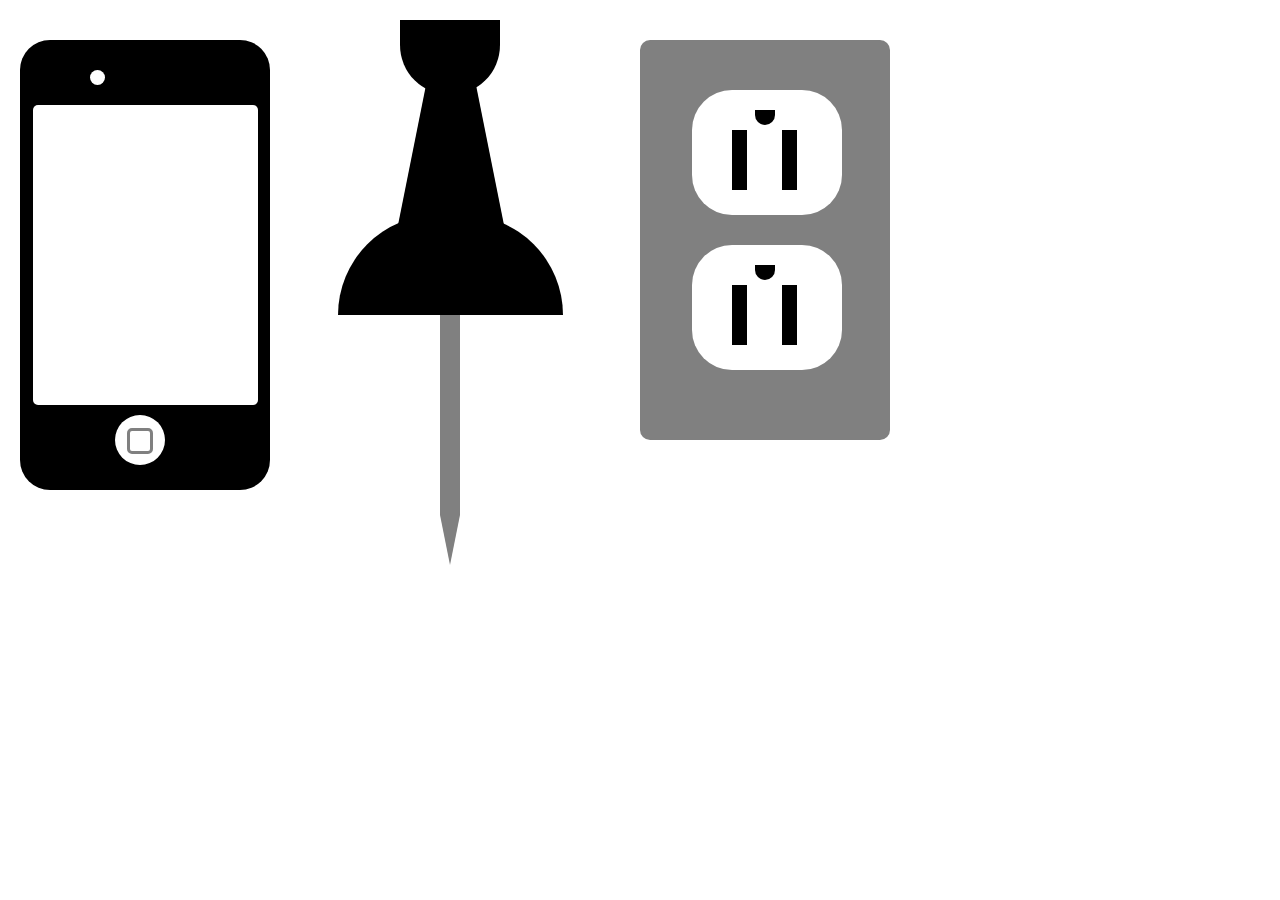
==== 02 CSS Animations/index.html @ 134f2d57 "I'm not really sure.." ====
<!DOCTYPE html>
<html>

<head>
    <title>CSS Drawings</title>
    <link href="style.css" rel="stylesheet" media="screen">
</head>
  
  <body>
  
  <div class='box'>
  		<div class='camera'></div>
  		<div class='speaker'></div>
  		<div class='screen'></div>
  		<div class='button'>
  			<div class='detail'></div>
  		</div>
  </div>
  
  <div class='half-moon'></div>
  <div class='handle'></div>
  <div class='base'></div>
  <div class='needle'></div>
  <div class='point'></div>
  
  <div class='box1'>
  	<div class='circle1'><div>
  	<div class='outlet1'></div>
  	<div class='outlet2'></div>
  	<div class='outlet3'></div>
  	<div class='circle2'></div>
  	<div class='outlet4'></div>
  	<div class='outlet5'></div>
  	<div class='outlet6'></div>
  </div>
  
  </body>
</html>
---- 02 CSS Animations/style.css ----
/* Meyer Reset */
/* http://meyerweb.com/eric/tools/css/reset/ 
   v2.0 | 20110126
   License: none (public domain)
*/

html, body, div, span, applet, object, iframe,
h1, h2, h3, h4, h5, h6, p, blockquote, pre,
a, abbr, acronym, address, big, cite, code,
del, dfn, em, img, ins, kbd, q, s, samp,
small, strike, strong, sub, sup, tt, var,
b, u, i, center,
dl, dt, dd, ol, ul, li,
fieldset, form, label, legend,
table, caption, tbody, tfoot, thead, tr, th, td,
article, aside, canvas, details, embed, 
figure, figcaption, footer, header, hgroup, 
menu, nav, output, ruby, section, summary,
time, mark, audio, video {
	margin: 0;
	padding: 0;
	border: 0;
	font-size: 100%;
	font: inherit;
	vertical-align: baseline;
}
/* HTML5 display-role reset for older browsers */
article, aside, details, figcaption, figure, 
footer, header, hgroup, menu, nav, section {
	display: block;
}
body {
	line-height: 1;
}
ol, ul {
	list-style: none;
}
blockquote, q {
	quotes: none;
}
blockquote:before, blockquote:after,
q:before, q:after {
	content: '';
	content: none;
}
table {
	border-collapse: collapse;
	border-spacing: 0;
}


/* Center Content */

.centered { 
  margin:0 auto;
  width:960px;
}


/* Clearfix */
.clearfix:after {
	content: ".";
	display: block;
	clear: both;
	visibility: hidden;
	line-height: 0;
	height: 0;
}
 
.clearfix { display: inline-block; }
html[xmlns] .clearfix { display: block; }
* html .clearfix { height: 1%; }


/* START CSS STYLING */

/* iPHONE STYLING */

.box { 
	position: absolute;
	margin:20px 0px 20px 20px;
    background-color:black; 
    width:250px; height:450px;
    border-radius:30px;
  }
  
.camera {
	position:absolute;
	background-color:white;
	width:15px; height:15px;
	border-radius:10px;
	margin:30px 0px 0px 70px;
  	}
  
.speaker {
	background-color:white;
	width:30px; height10px;
	margin:30px 0px 0px 100px;
	}
  	
.screen {
	background-color:white;
	width:225px; height:300px;
	border-radius: 5px;
	margin: 65px 20px 20px 13px;
	}

.button {
	position:absolute;
	background-color:white;
	width:50px; height:50px;
	border-radius: 40px;
	margin:-10px 30px 0px 95px;
	}

.detail {
	background-color:white;
	width:20px; height: 20px;
	border-radius:5px;
	margin: 13px 0px 0px 12px;
	border: 3px solid grey;
	}
	
/* THUMB TACK STYLING */

.half-moon {
	background-color:black;
    width:100px;
    height:75px;
    margin: 20px 0px 0px 400px;
    border-radius: 0px 0px 100px 100px; 
    }
     
.handle {
	border-bottom: 150px solid black; 
	border-left: 30px solid transparent; 
	border-right: 30px solid transparent; 
	height: 0px; width: 50px; 
	margin: -10px 0px 0px 396px;
	}
	
.base {
	background-color:black;
    width:225px;
    height:100px;
    margin: -20px 0px 0px 338px;
    border-radius: 100px 100px 0px 0px; 
    }
    
.needle {
	background-color:grey;
	width:20px; height:200px;
	margin: 0px 0px 0px 440px;
	}
	
.point {
	width: 0; height: 0; 
	border-left: 10px solid transparent; 
	border-right: 10px solid transparent; 
	border-top: 50px solid grey; 
	margin: 0px 0px 0px 440px;
	}
	
/* PLUG OUTLET STYLING */

.box1 {
	margin: -525px 0px 20px 640px;
    background-color:grey;
    width:250px; height:400px;
    border-radius:10px;
    }
    
.circle1 {
	position: absolute;
    background-color:white;
    width:150px; height:125px;
    border-radius:40px 40px 40px 40px;
    margin: 50px 10px 10px 52px;
    }
    
.outlet1 {	
	width:15px; height:60px;
	background-color:black;
	margin: 40px 0px 0px 90px;
	}
	
.outlet2 {
	width:15px; height:60px;
	background-color:black;
	margin:-60px 0px 0px 40px;
	}    
    
.outlet3 {
	background-color:black;
    width:20px;
    height:15px;
    margin: -80px 0px 0px 63px;
    border-radius: 0px 0px 100px 100px;
    }
	
.circle2 {
    background-color:white;
    width:150px; height:125px;
    border-radius:40px 40px 40px 40px;
    margin: 120px 10px 10px 0px;
    }
    
.outlet4 {	
	width:15px; height:60px;
	background-color:black;
	margin: -95px 0px 0px 90px;
	}
	
.outlet5 {
	width:15px; height:60px;
	background-color:black;
	margin:-60px 0px 0px 40px;
	}    
    
.outlet6 {
	background-color:black;
    width:20px;
    height:15px;
    margin: -80px 0px 0px 63px;
    border-radius: 0px 0px 100px 100px;
    }
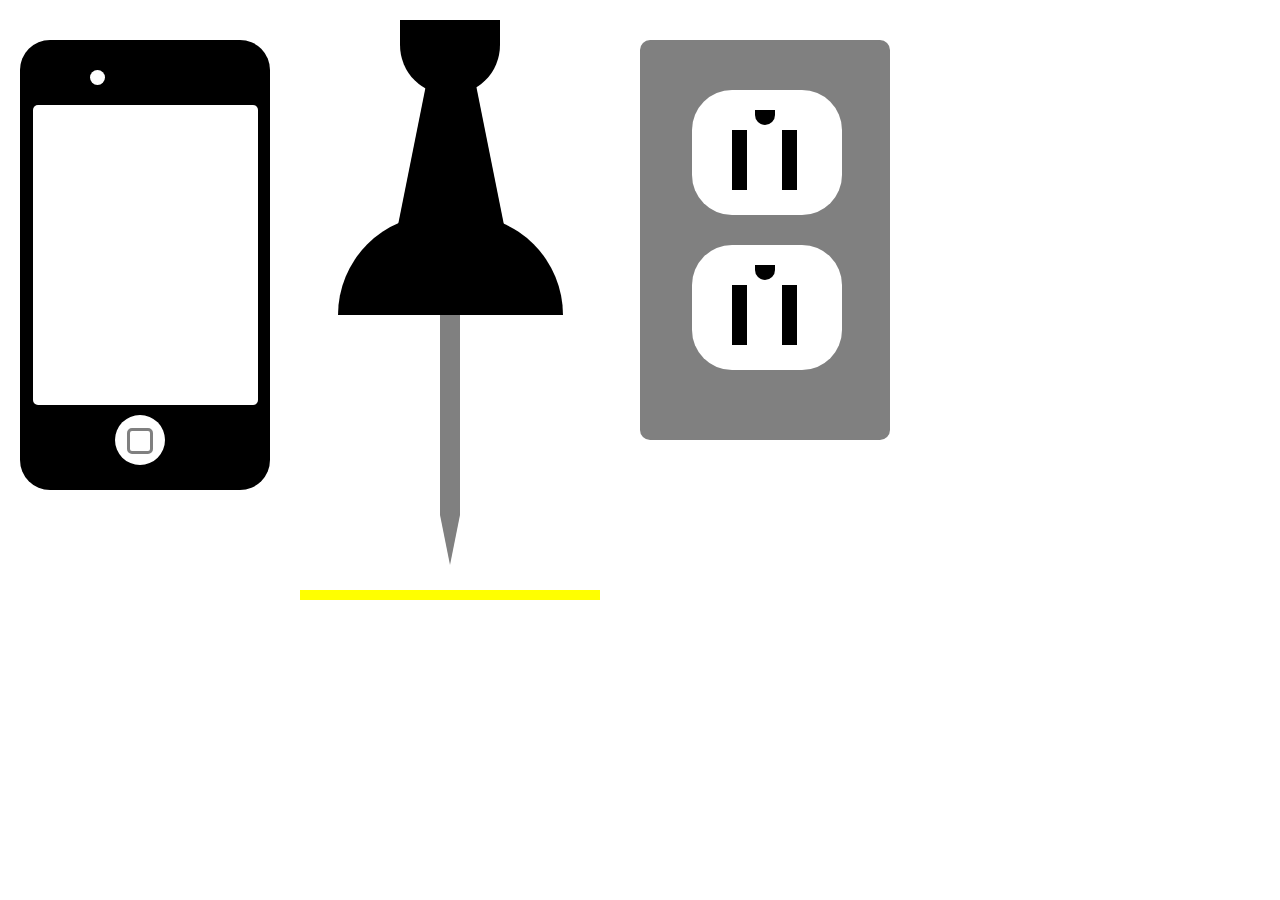
==== commit 524580d8: "Added paper and gif." ====
--- a/02 CSS Animations/index.html
+++ b/02 CSS Animations/index.html
@@ -17,11 +17,15 @@
   		</div>
   </div>
   
-  <div class='half-moon'></div>
-  <div class='handle'></div>
-  <div class='base'></div>
-  <div class='needle'></div>
-  <div class='point'></div>
+  <div class='thumbtack'>
+  	<div class='half-moon'></div>
+  	<div class='handle'></div>
+  	<div class='base'></div>
+  	<div class='needle'></div>
+  	<div class='point'></div>
+  </div>
+  
+  <div class='paper'></div>
   
   <div class='box1'>
   	<div class='circle1'><div>
--- a/02 CSS Animations/style.css
+++ b/02 CSS Animations/style.css
@@ -74,9 +74,17 @@
 * html .clearfix { height: 1%; }
 
 
+
+
+
+
+
+
+
+
 /* START CSS STYLING */
 
-/* iPHONE STYLING */
+	/* iPHONE STYLING */
 
 .box { 
 	position: absolute;
@@ -99,13 +107,24 @@
 	width:30px; height10px;
 	margin:30px 0px 0px 100px;
 	}
-  	
+	
+	/* iPhone Animation */
+	
+@-webkit-keyframes colorchange
+{
+from {background: white;}
+to {background: grey;}
+}
+	
 .screen {
 	background-color:white;
 	width:225px; height:300px;
 	border-radius: 5px;
 	margin: 65px 20px 20px 13px;
-	}
+	-webkit-animation: colorchange 1s linear 1s infinite alternate;
+	}
+	
+	/* End iPhone Animation */
 
 .button {
 	position:absolute;
@@ -163,6 +182,33 @@
 	margin: 0px 0px 0px 440px;
 	}
 	
+@-webkit-keyframes move {
+   0% { -webkit-transform: translate(0,0); }
+   50%  { -webkit-transform: translate(0px,250px); }
+   100% {  -webkit-transform: translate(0,0); }
+}
+	
+/* @-webkit-keyframes rotate {
+	0% { -webkit-transform: rotate(0deg);}	
+	50% { -webkit-transform: rotate(0deg);}
+	100% { -webkit-transform: rotate(360deg);}
+	} 
+*/
+    
+.thumbtack {
+	  -webkit-animation: move 3s linear 1s infinite alternate;
+   /* -webkit-animation: rotate 1s linear 1s infinite alternate; */
+	  }	
+	  
+.paper {
+	position:absolute;
+	width: 300px;
+	height:10px;
+	background-color:yellow;
+	left:300px;
+	top: 590px;
+}
+	
 /* PLUG OUTLET STYLING */
 
 .box1 {
